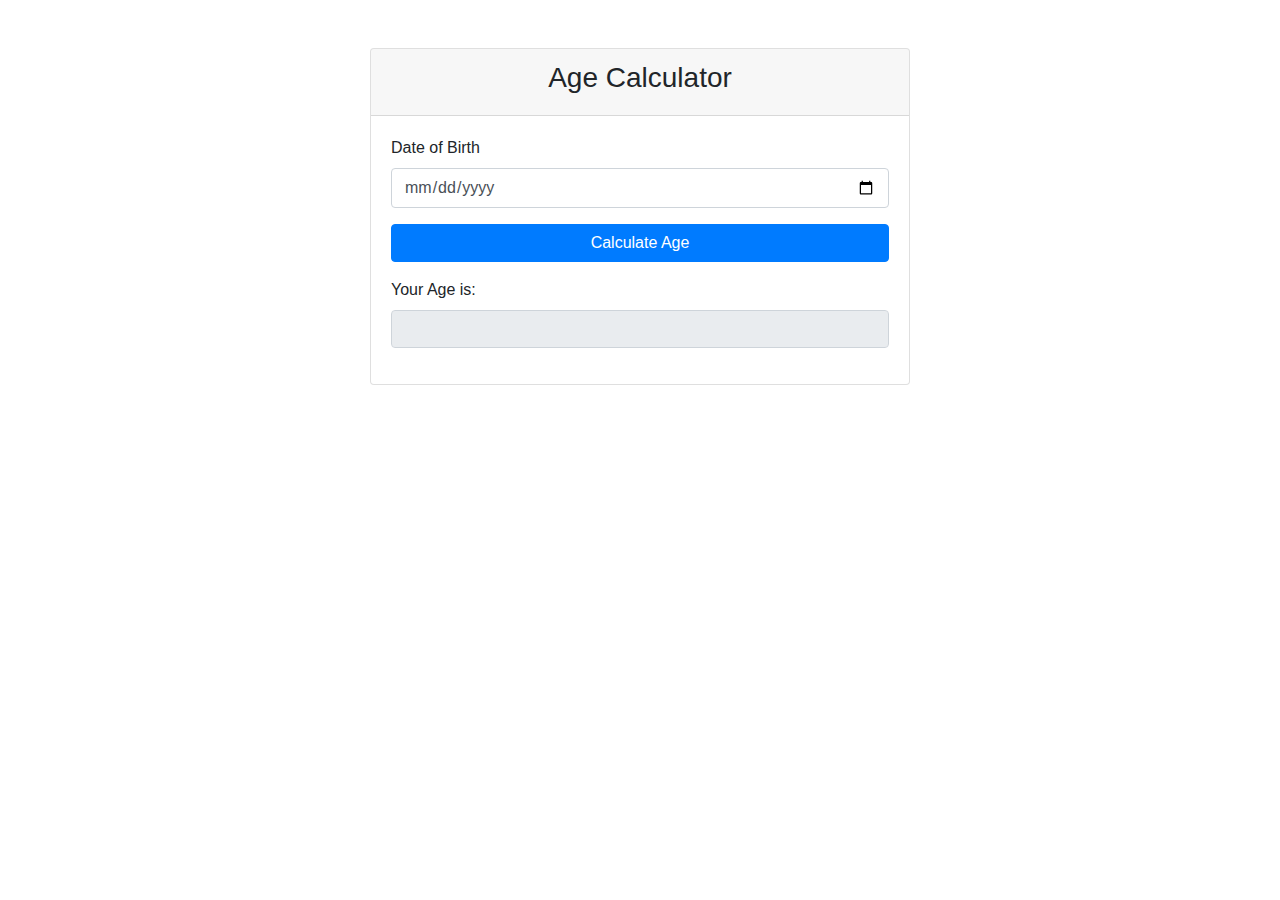
==== Age Calculator/index.html @ 5b1dfab1 "Update on 100 project" ====
<!DOCTYPE html>
<html lang="en">
<head>
    <meta charset="UTF-8"/>
    <meta http-equiv="X-UA-Compatible" content="IE=edge"/>
    <meta name="viewport" content="width=device-width, initial-scale=1.0"/>
    <!-- Bootstrap CDN File -->
    <link rel="stylesheet" href="https://maxcdn.bootstrapcdn.com/bootstrap/4.0.0/css/bootstrap.min.css"
          integrity="sha384-Gn5384xqQ1aoWXA+058RXPxPg6fy4IWvTNh0E263XmFcJlSAwiGgFAW/dAiS6JXm" crossorigin="anonymous">
    <title>Age Calculator</title>
</head>
<body>
<div class="container mt-5">
    <div class="row">
        <div class="col-md-6 offset-md-3">
            <div class="card">
                <div class="card-header text-center">
                    <h3>Age Calculator</h3>
                </div>
                <div class="card-body">
                    <form>
                        <div class="form-group">
                            <label for="dob">Date of Birth</label>
                            <input type="date" class="form-control" id="dob">
                        </div>
                        <div class="form-group">
                            <button id="calculateAge" type="button" class="btn btn-primary btn-block">Calculate
                                Age
                            </button>
                        </div>
                        <div class="form-group">
                            <label for="age">Your Age is:</label>
                            <input type="text" class="form-control font-weight-bold " id="age" readonly>
                        </div>
                    </form>
                </div>
            </div>
        </div>
    </div>
</div>

<!-- External JavaScript File -->
<script src="./script.js"></script>
</body>
</html>
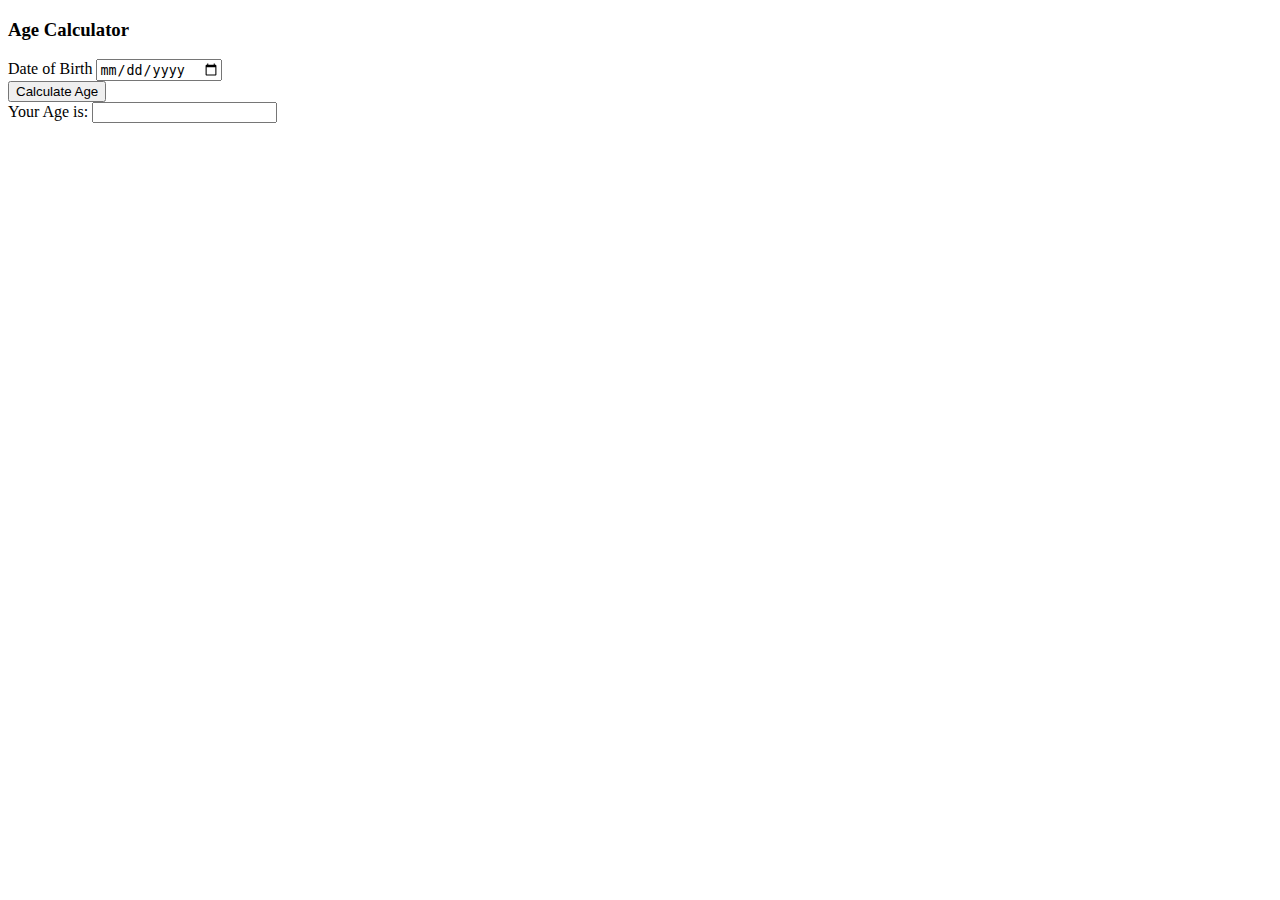
==== commit 3f971f69: "Complete the BMI Calculator" ====
--- a/Age Calculator/index.html
+++ b/Age Calculator/index.html
@@ -4,15 +4,15 @@
     <meta charset="UTF-8"/>
     <meta http-equiv="X-UA-Compatible" content="IE=edge"/>
     <meta name="viewport" content="width=device-width, initial-scale=1.0"/>
-    <!-- Bootstrap CDN File -->
-    <link rel="stylesheet" href="https://maxcdn.bootstrapcdn.com/bootstrap/4.0.0/css/bootstrap.min.css"
-          integrity="sha384-Gn5384xqQ1aoWXA+058RXPxPg6fy4IWvTNh0E263XmFcJlSAwiGgFAW/dAiS6JXm" crossorigin="anonymous">
     <title>Age Calculator</title>
+    <!-- Bootstrap CDN Link -->
+    <link href="https://cdn.jsdelivr.net/npm/bootstrap@5.0.2/dist/css/bootstrap.min.css" rel="stylesheet"
+          integrity="sha384-EVSTQN3/azprG1Anm3QDgpJLIm9Nao0Yz1ztcQTwFspd3yD65VohhpuuCOmLASjC" crossorigin="anonymous">
 </head>
 <body>
 <div class="container mt-5">
     <div class="row">
-        <div class="col-md-6 offset-md-3">
+        <div class="col-md-4 offset-md-4">
             <div class="card">
                 <div class="card-header text-center">
                     <h3>Age Calculator</h3>
@@ -24,13 +24,13 @@
                             <input type="date" class="form-control" id="dob">
                         </div>
                         <div class="form-group">
-                            <button id="calculateAge" type="button" class="btn btn-primary btn-block">Calculate
+                            <button id="calculateAge" type="button" class="btn btn-primary btn-block my-3">Calculate
                                 Age
                             </button>
                         </div>
                         <div class="form-group">
                             <label for="age">Your Age is:</label>
-                            <input type="text" class="form-control font-weight-bold " id="age" readonly>
+                            <input type="text" class="form-control fw-bold " id="age" readonly>
                         </div>
                     </form>
                 </div>
@@ -39,6 +39,11 @@
     </div>
 </div>
 
+<!-- Script File -->
+<!-- Bootstrap CDN Link -->
+<script src="https://cdn.jsdelivr.net/npm/bootstrap@5.0.2/dist/js/bootstrap.bundle.min.js"
+        integrity="sha384-MrcW6ZMFYlzcLA8Nl+NtUVF0sA7MsXsP1UyJoMp4YLEuNSfAP+JcXn/tWtIaxVXM"
+        crossorigin="anonymous"></script>
 <!-- External JavaScript File -->
 <script src="./script.js"></script>
 </body>
